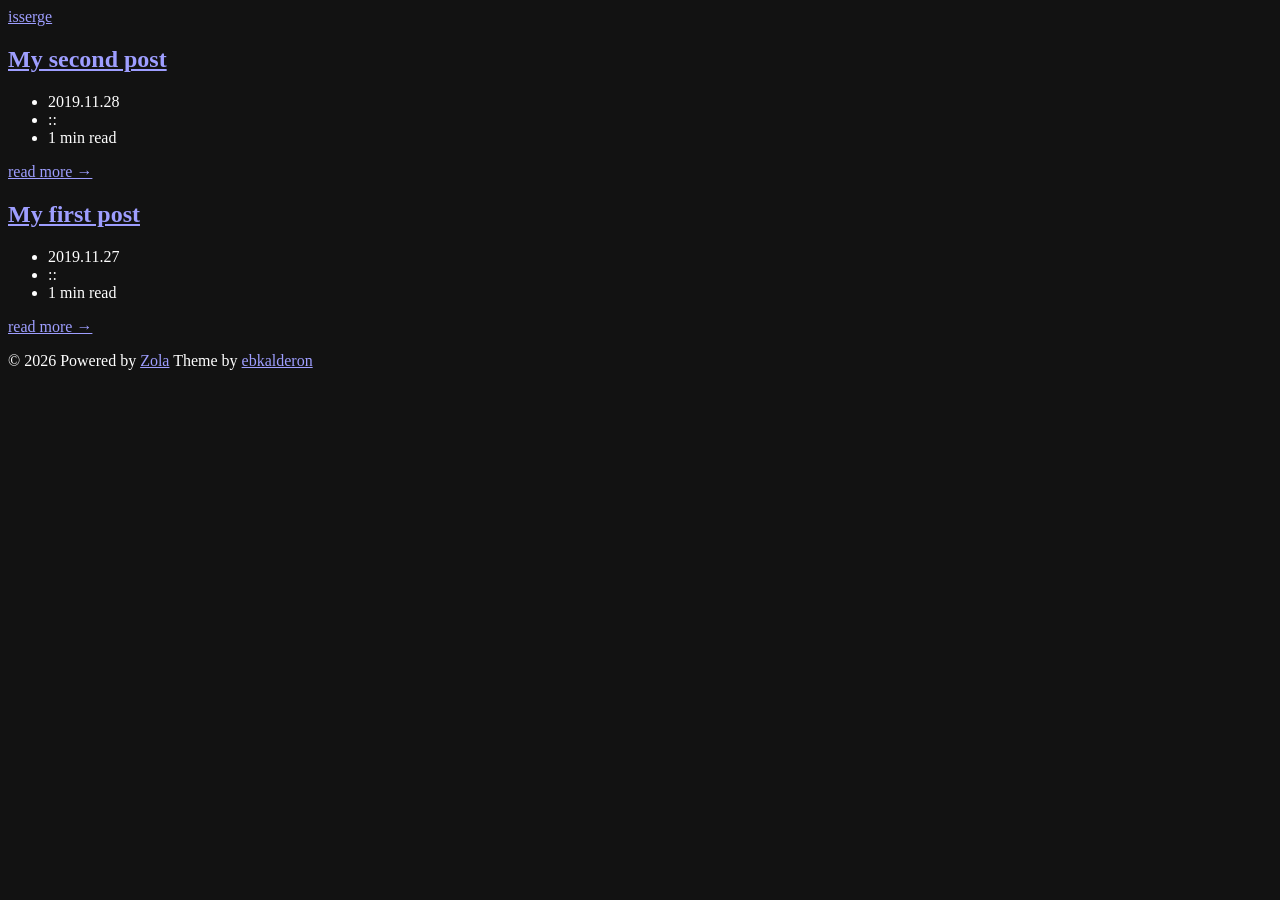
==== public/blog/index.html @ 57b31bd5 "feat: Add theme" ====
<!doctype html>
<html lang="en">

<head>
    <meta charset="utf-8">
    <meta name="viewport" content="width=device-width, initial-scale=1">
    <meta http-equiv="Content-Security-Policy" content="default-src 'self'; style-src-attr 'unsafe-inline'">

    <title>List of blog posts | isserge</title>

    <link rel="preload" href="https://isserge.github.io/fonts/FiraCode-Regular.woff2" as="font" type="font/woff2" crossorigin="anonymous">
    <link rel="preload" href="https://isserge.github.io/fonts/FiraCode-Bold.woff2" as="font" type="font/woff2" crossorigin="anonymous">
    <link rel="stylesheet" href="https://isserge.github.io/css/style.css?h=3859403ee714c691fd35">
    <script src="https://isserge.github.io/js/auto-close-popover-on-resize.js?h=4ef87d6fc7b98b22e044" defer></script>
    <script src="https://isserge.github.io/js/copy-code-to-clipboard.js?h=6eec6d5a29e934c1de32" defer></script>

    <link rel="canonical" href="https://isserge.github.io/blog/">
    
    <meta name="robots" content="index, follow">
    <meta name="theme-color" content="#211f1a">
    <meta name="color-scheme" content="dark">

    <meta property="og:title" content="List of blog posts">
    <meta property="og:type" content="website">
    <meta property="og:url" content="https://isserge.github.io/blog/">
    <meta property="og:site_name" content="isserge">
    <meta property="og:updated_time" content="2026-05-05T10:21:28.213116+08:00">
</head>

<body class="layout-center" data-theme="terminus">
    <header class="header">
        <div class="header-container">
            <span class="header-logo-container">
                <a href="https://isserge.github.io">
                    <span class="logo">isserge</span>
                </a>
            </span>
        </div>
    </header>
    <main id="main">
        <article class="post">
            <header>
                <h2 class="post-title">
                    <a href="https://isserge.github.io/blog/second/">My second post</a>
                </h2>
                <ul class="post-meta hidden">
                    <li title="Published on 2019-11-28"><time datetime="2019-11-28">2019.11.28</time></li>
                    <li role="separator" aria-hidden="true">::</li>
                    <li title="6 words"><time datetime="PT1M">1 min</time> read</li>
                </ul>
            </header>
            <a class="read-more" href="https://isserge.github.io/blog/second/" aria-label="Read more about My second post">read more →</a>
        </article>
        <article class="post">
            <header>
                <h2 class="post-title">
                    <a href="https://isserge.github.io/blog/first/">My first post</a>
                </h2>
                <ul class="post-meta hidden">
                    <li title="Published on 2019-11-27"><time datetime="2019-11-27">2019.11.27</time></li>
                    <li role="separator" aria-hidden="true">::</li>
                    <li title="6 words"><time datetime="PT1M">1 min</time> read</li>
                </ul>
            </header>
            <a class="read-more" href="https://isserge.github.io/blog/first/" aria-label="Read more about My first post">read more →</a>
        </article>
    </main>
    <footer class="footer">
        <p class="copyright">
            <span>© <time>2026</time></span>
            <span>Powered by <a rel="external" href="https://www.getzola.org">Zola</a></span>
            <span>Theme by <a rel="external" href="https://eyalkalderon.com">ebkalderon</a></span>
        </p>
    </footer>
</body>

</html>
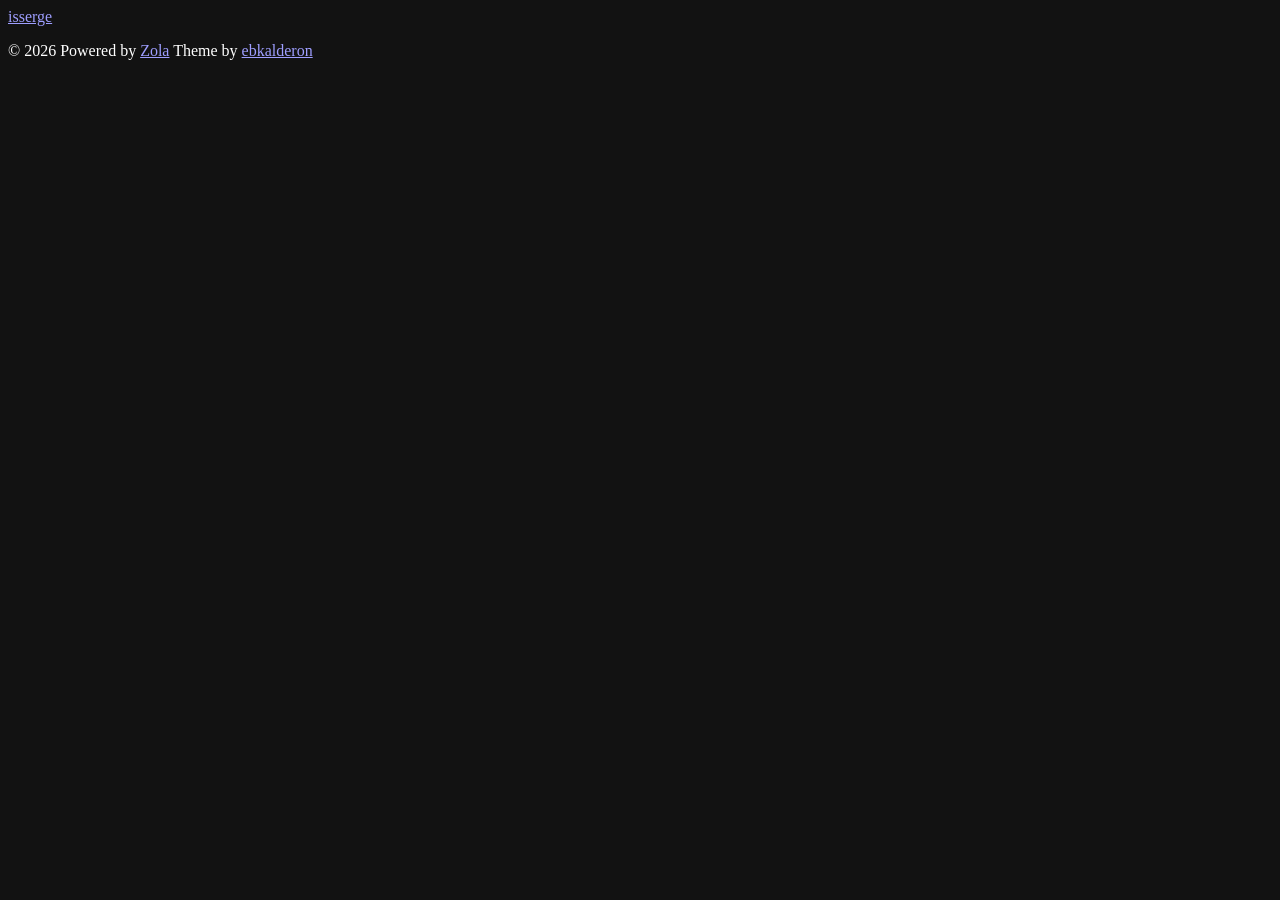
==== commit 023a8c31: "Add sitemap.xml for improved SEO and indexing" ====
--- a/public/blog/index.html
+++ b/public/blog/index.html
@@ -4,7 +4,7 @@
 <head>
     <meta charset="utf-8">
     <meta name="viewport" content="width=device-width, initial-scale=1">
-    <meta http-equiv="Content-Security-Policy" content="default-src 'self'; style-src-attr 'unsafe-inline'">
+    <meta http-equiv="Content-Security-Policy" content="default-src 'self'; style-src-attr 'unsafe-inline'; script-src-elem cloud.umami.is; connect-src cloud.umami.is api-gateway.umami.dev">
 
     <title>List of blog posts | isserge</title>
 
@@ -24,7 +24,7 @@
     <meta property="og:type" content="website">
     <meta property="og:url" content="https://isserge.github.io/blog/">
     <meta property="og:site_name" content="isserge">
-    <meta property="og:updated_time" content="2026-05-05T10:21:28.213116+08:00">
+    <meta property="og:updated_time" content="2026-05-07T08:22:53.598441+08:00"><script defer src="https://cloud.umami.is/script.js" data-website-id="4b1db76f-a3e3-46d7-9ed7-6053542f334e"></script>
 </head>
 
 <body class="layout-center" data-theme="terminus">
@@ -38,32 +38,7 @@
         </div>
     </header>
     <main id="main">
-        <article class="post">
-            <header>
-                <h2 class="post-title">
-                    <a href="https://isserge.github.io/blog/second/">My second post</a>
-                </h2>
-                <ul class="post-meta hidden">
-                    <li title="Published on 2019-11-28"><time datetime="2019-11-28">2019.11.28</time></li>
-                    <li role="separator" aria-hidden="true">::</li>
-                    <li title="6 words"><time datetime="PT1M">1 min</time> read</li>
-                </ul>
-            </header>
-            <a class="read-more" href="https://isserge.github.io/blog/second/" aria-label="Read more about My second post">read more →</a>
-        </article>
-        <article class="post">
-            <header>
-                <h2 class="post-title">
-                    <a href="https://isserge.github.io/blog/first/">My first post</a>
-                </h2>
-                <ul class="post-meta hidden">
-                    <li title="Published on 2019-11-27"><time datetime="2019-11-27">2019.11.27</time></li>
-                    <li role="separator" aria-hidden="true">::</li>
-                    <li title="6 words"><time datetime="PT1M">1 min</time> read</li>
-                </ul>
-            </header>
-            <a class="read-more" href="https://isserge.github.io/blog/first/" aria-label="Read more about My first post">read more →</a>
-        </article>
+        
     </main>
     <footer class="footer">
         <p class="copyright">
